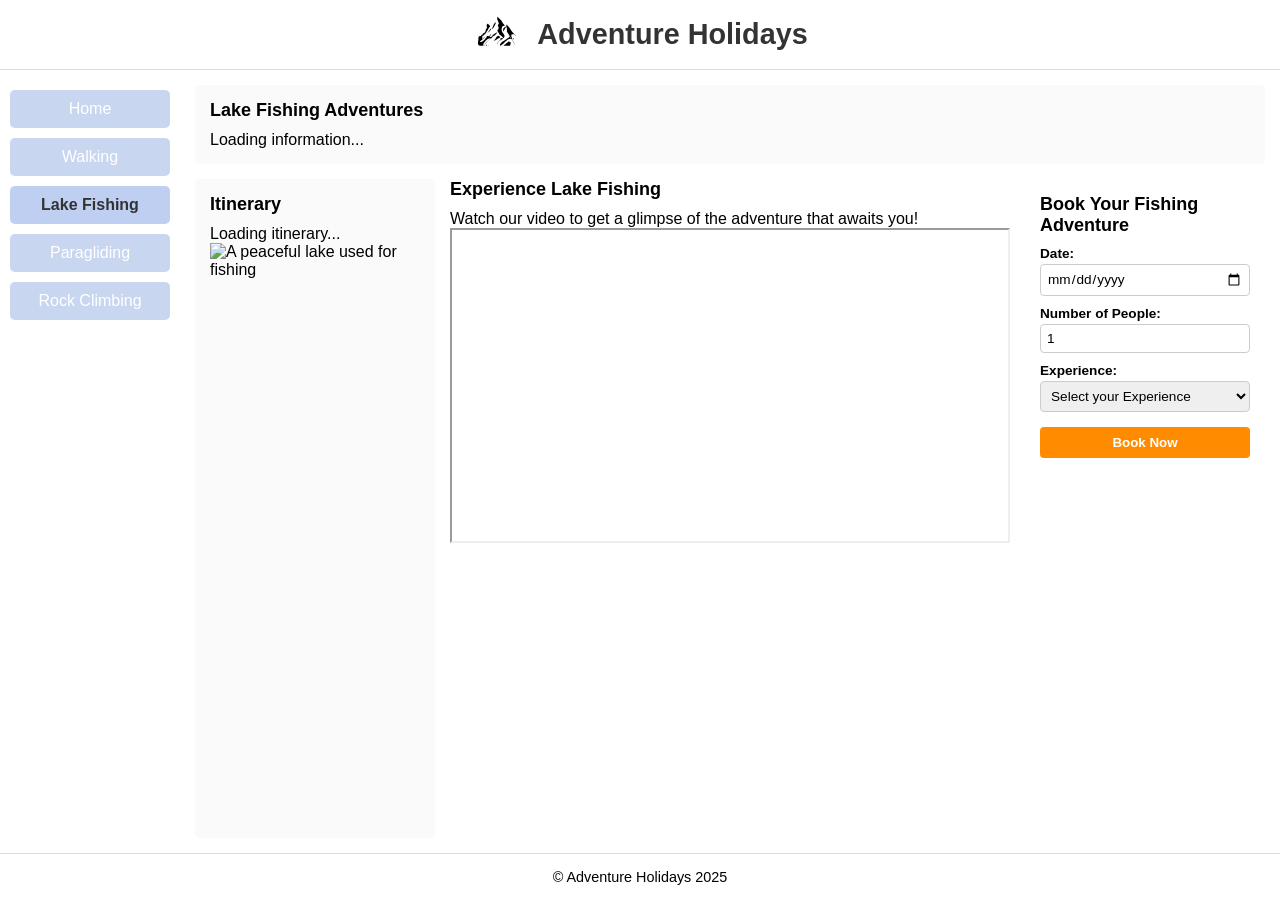
==== lakefishing.html @ 48bcb8c5 "Add files via upload" ====
<!DOCTYPE html>
<html lang="en">

<head>
    <meta charset="UTF-8">
    <meta name="viewport" content="width=device-width, initial-scale=1.0">
    <title>Lake Fishing</title>

    <!-- Stylesheets for layout and design -->
    <link rel="stylesheet" href="css/lakefishing.css">
    <link rel="stylesheet" href="css/_navigation.css">
    <link rel="stylesheet" href="css/_headerfooter.css">

    <link rel="icon" type="image/x-icon" href="Images/Logo.svg">  <!-- Favicon for the website -->

    <script src="js/lakefishing.js"></script> <!-- JS used for dynamic info loading -->
</head>

<body>
    <header>
        <div class="logo">
            <img src="Images/Logo.svg" alt="Adventure Holidays Logo">
        </div>
        <h1>Adventure Holidays</h1>
    </header>

    <main>
        <!-- Highlighting active page in nav using class -->
        <nav>
            <ul>
                <li><a href="index.html">Home</a></li>
                <li><a href="walking.html">Walking</a></li>
                <li><a href="lakefishing.html" class="active">Lake Fishing</a></li>
                <li><a href="paragliding.html">Paragliding</a></li>
                <li><a href="rockclimbing.html">Rock Climbing</a></li>
            </ul>
        </nav>

        <div class="content">

            <div class="info-box" id="info-container">
                <!-- Data gets populated from JS -->
                <h2>Lake Fishing Adventures</h2>
                <p>Loading information...</p>
            </div>

            <div class="itinerary" id="itinerary-container">
                <h2>Itinerary</h2>
                <div id="itinerary-content">Loading itinerary...</div>
                <img src="images/lakefishing.jpg" alt="A peaceful lake used for fishing" class="img">
            </div>

            <div class="videocontainer">
                <h2>Experience Lake Fishing</h2>
                <p>Watch our video to get a glimpse of the adventure that awaits you!</p>
                
                <iframe width="560" height="315"
                    src="https://www.youtube.com/embed/uoTXmN9a0bU?si=Y7zG4otjVojBnYuj&amp;controls=0"
                    title="Lake Fishing Video Preview"
                    allow="accelerometer; autoplay; clipboard-write; encrypted-media; gyroscope; picture-in-picture; web-share"
                    referrerpolicy="strict-origin-when-cross-origin" allowfullscreen>
                </iframe>
            </div>

            <div class="booking-option">
                <h2>Book Your Fishing Adventure</h2>

                <form id="booking-form">
                    <div class="form-group">
                        <label for="date">Date:</label>
                        <input type="date" id="date" name="date" required>
                    </div>

                    <div class="form-group">
                        <label for="people">Number of People:</label>
                        <input type="number" id="people" name="people" min="1" max="8" value="1" required>
                    </div>

                    <div class="form-group">
                        <label for="Level">Experience:</label>
                        <select id="Level" name="Level" required>
                            <option value="">Select your Experience</option>
                            <option value="Beginner">Beginner</option>
                            <option value="Intermediate">Intermediate</option>
                            <option value="Seasoned">Seasoned</option>
                            <option value="Experienced">Experienced</option>
                        </select>
                    </div>

                    
                    <button type="submit">Book Now</button>
                </form>

                <div id="availability">
                    <!-- Availability results show up here -->
                </div>
            </div>

        </div>
    </main>

    <footer>
        &copy; Adventure Holidays 2025
    </footer>
</body>

</html>
---- css/lakefishing.css ----
@font-face {
  font-family: "Sansita";
  src: url("Fonts/Sansita-Regular.ttf") format("truetype");
}
@font-face {
  font-family: "tiroBangla";
  src: url("Fonts/TiroBangla-regular.ttf") format("truetype");
}
* {
  margin: 0;
  padding: 0;
  box-sizing: border-box;
  font-family: "Sansita", Arial, sans-serif;
}

html, body {
  height: 100%;
  overflow: hidden;
}

body {
  background-color: #ffffff;
  display: flex;
  flex-direction: column;
}

main {
  flex: 1;
  display: flex;
  overflow: hidden;
}
main .content {
  flex: 1;
  display: grid;
  padding: 15px;
  gap: 15px;
  grid-template-columns: 1fr 1fr 1fr;
  grid-template-rows: auto 1fr;
  overflow: hidden;
}
main .content .info-box {
  grid-column: 1/4;
  grid-row: 1/2;
  background-color: #fafafa;
  padding: 15px;
  border-radius: 5px;
  overflow-y: auto;
}
main .content .itinerary {
  grid-column: 1/2;
  grid-row: 2/3;
  background-color: #fafafa;
  padding: 15px;
  border-radius: 5px;
  overflow-y: hidden;
}
main .content .booking-option {
  grid-column: 3/4;
  grid-row: 2/3;
  background-color: #ffffff;
  padding: 15px;
  border-radius: 5px;
  overflow-y: auto;
}
main .content h2 {
  font-size: 18px;
  margin-bottom: 10px;
}
main .content p {
  font-family: "tangla", sans-serif;
}
main .content .videocontainer {
  width: 100%;
  height: 100%;
  object-fit: cover;
}
main form {
  margin-top: 10px;
}
main form .form-group {
  margin-bottom: 10px;
}
main form label {
  display: block;
  margin-bottom: 3px;
  font-size: 0.85rem;
  font-weight: bold;
}
main form .img {
  max-width: 100%;
  max-height: 100%;
}
main form input, main form select {
  width: 100%;
  padding: 6px;
  font-size: 0.85rem;
  border: 1px solid #ccc;
  border-radius: 4px;
}
main form button {
  width: 100%;
  padding: 8px;
  background-color: #ff8c00;
  color: white;
  font-weight: bold;
  cursor: pointer;
  border: none;
  border-radius: 4px;
  margin-top: 5px;
}
main form button:hover {
  background-color: #c46d02;
}
---- css/_navigation.css ----
@font-face {
  font-family: "Sansita";
  src: url("Fonts/Sansita-Regular.ttf") format("truetype");
}

@font-face {
  font-family: "tiroBangla";
  src: url("Fonts/TiroBangla-regular.ttf") format("truetype");
}

@font-face {
  font-family: "Sansita";
  src: url("../fonts/Sansita-Regular.ttf") format("truetype");
}

nav {
  width: 180px;
  padding: 20px 10px;
  background-color: #ffffff;
}

nav ul {
  list-style: none;
}

nav ul li {
  margin-bottom: 10px;
}

nav ul li a {
  display: block;
  padding: 10px 15px;
  text-decoration: none;
  color: #ffffff;
  background-color: #C9D6F0;
  border-radius: 5px;
  transition: background-color 0.3s;
  text-align: center;
}

nav ul li a:hover {
  background-color: #becff1;
  color: #333333;
}

nav ul li a.active {
  background-color: #becff1;
  font-weight: bold;
  color: #333333;
}

@media (max-width: 768px) {
  main {
    flex-direction: column;
    overflow-y: auto;
  }

  nav {
    width: 100%;
    height: auto;
    padding: 5px;
  }

  nav ul {
    display: flex;
    flex-wrap: wrap;
    justify-content: center;
  }

  nav ul li {
    margin: 3px;
  }

  nav ul li a {
    padding: 6px 10px;
  }
}
---- css/_headerfooter.css ----
@font-face {
  font-family: "Sansita";
  src: url("Fonts/Sansita-Regular.ttf") format("truetype");
}

@font-face {
  font-family: "tiroBangla";
  src: url("Fonts/TiroBangla-regular.ttf") format("truetype");
}

footer {
  display: flex;
  justify-content: center;
  padding: 15px 40px;
  background-color: #ffffff;
  border-top: 1px solid #ddd;
  font-size: 0.9rem;
}

footer .copyright,
footer .contact {
  width: auto;
}

header {
  background-color: #ffffff;
  display: flex;
  align-items: center;
  justify-content: center;
  padding: 10px;
  border-bottom: 1px solid #ddd;
  height: 70px;
}

header .logo {
  margin-right: 15px;
}

header .logo img {
  height: 50px;
  width: auto;
}

header h1 {
  font-size: 1.8rem;
  color: #333333;
}
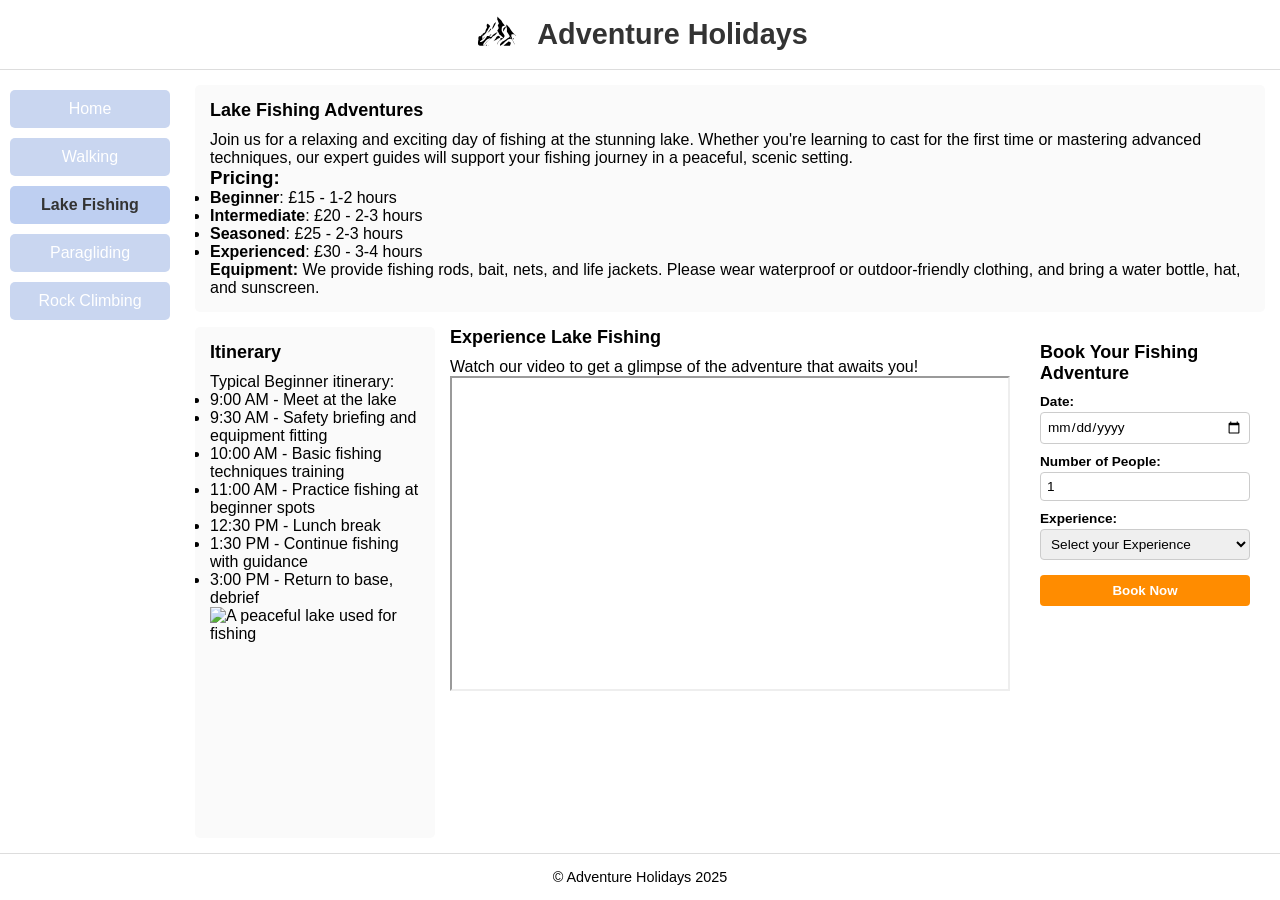
==== commit 94e70da9: "changed stuff" ====
--- a/lakefishing.html
+++ b/lakefishing.html
@@ -13,7 +13,7 @@
 
     <link rel="icon" type="image/x-icon" href="Images/Logo.svg">  <!-- Favicon for the website -->
 
-    <script src="js/lakefishing.js"></script> <!-- JS used for dynamic info loading -->
+    <script src="Js/lakefishing.js"></script> <!-- JS used for dynamic info loading -->
 </head>
 
 <body>
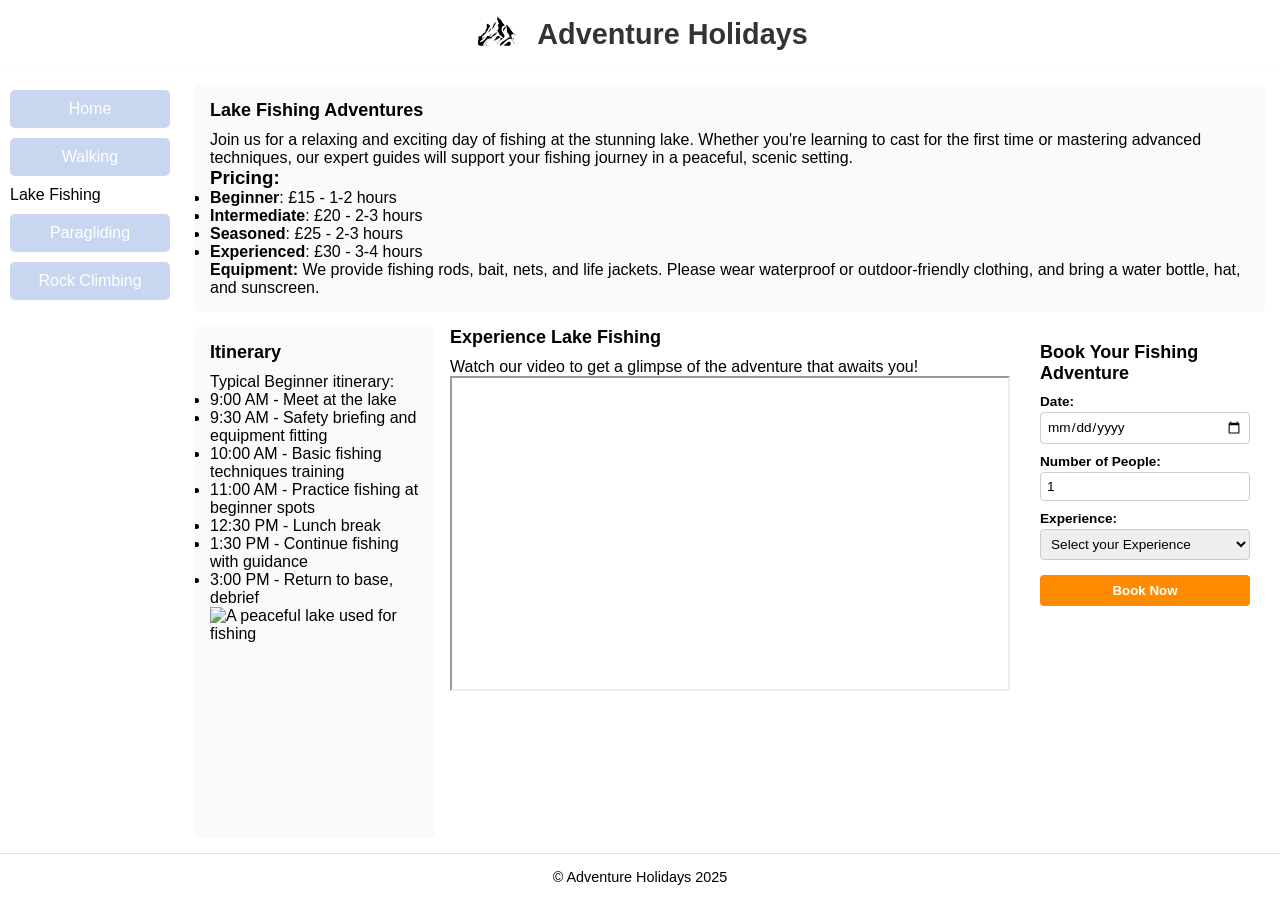
==== commit de0007c7: "fgdhjgfh" ====
--- a/lakefishing.html
+++ b/lakefishing.html
@@ -30,7 +30,7 @@
             <ul>
                 <li><a href="index.html">Home</a></li>
                 <li><a href="walking.html">Walking</a></li>
-                <li><a href="lakefishing.html" class="active">Lake Fishing</a></li>
+                <li><class="active" a href="lakefishing.html">Lake Fishing</a></li>
                 <li><a href="paragliding.html">Paragliding</a></li>
                 <li><a href="rockclimbing.html">Rock Climbing</a></li>
             </ul>
--- a/css/_navigation.css
+++ b/css/_navigation.css
@@ -2,31 +2,21 @@
   font-family: "Sansita";
   src: url("Fonts/Sansita-Regular.ttf") format("truetype");
 }
-
 @font-face {
   font-family: "tiroBangla";
   src: url("Fonts/TiroBangla-regular.ttf") format("truetype");
 }
-
-@font-face {
-  font-family: "Sansita";
-  src: url("../fonts/Sansita-Regular.ttf") format("truetype");
-}
-
 nav {
   width: 180px;
   padding: 20px 10px;
   background-color: #ffffff;
 }
-
 nav ul {
   list-style: none;
 }
-
 nav ul li {
   margin-bottom: 10px;
 }
-
 nav ul li a {
   display: block;
   padding: 10px 15px;
@@ -37,41 +27,12 @@
   transition: background-color 0.3s;
   text-align: center;
 }
-
 nav ul li a:hover {
   background-color: #becff1;
   color: #333333;
 }
-
 nav ul li a.active {
   background-color: #becff1;
   font-weight: bold;
   color: #333333;
-}
-
-@media (max-width: 768px) {
-  main {
-    flex-direction: column;
-    overflow-y: auto;
-  }
-
-  nav {
-    width: 100%;
-    height: auto;
-    padding: 5px;
-  }
-
-  nav ul {
-    display: flex;
-    flex-wrap: wrap;
-    justify-content: center;
-  }
-
-  nav ul li {
-    margin: 3px;
-  }
-
-  nav ul li a {
-    padding: 6px 10px;
-  }
 }
--- a/css/_headerfooter.css
+++ b/css/_headerfooter.css
@@ -2,24 +2,17 @@
   font-family: "Sansita";
   src: url("Fonts/Sansita-Regular.ttf") format("truetype");
 }
-
 @font-face {
   font-family: "tiroBangla";
   src: url("Fonts/TiroBangla-regular.ttf") format("truetype");
 }
-
 footer {
-  display: flex;
   justify-content: center;
   padding: 15px 40px;
   background-color: #ffffff;
   border-top: 1px solid #ddd;
   font-size: 0.9rem;
-}
-
-footer .copyright,
-footer .contact {
-  width: auto;
+  text-align: center;
 }
 
 header {
@@ -28,19 +21,16 @@
   align-items: center;
   justify-content: center;
   padding: 10px;
-  border-bottom: 1px solid #ddd;
+  border-bottom: 1px solid #fafafa;
   height: 70px;
 }
-
 header .logo {
   margin-right: 15px;
 }
-
 header .logo img {
   height: 50px;
   width: auto;
 }
-
 header h1 {
   font-size: 1.8rem;
   color: #333333;
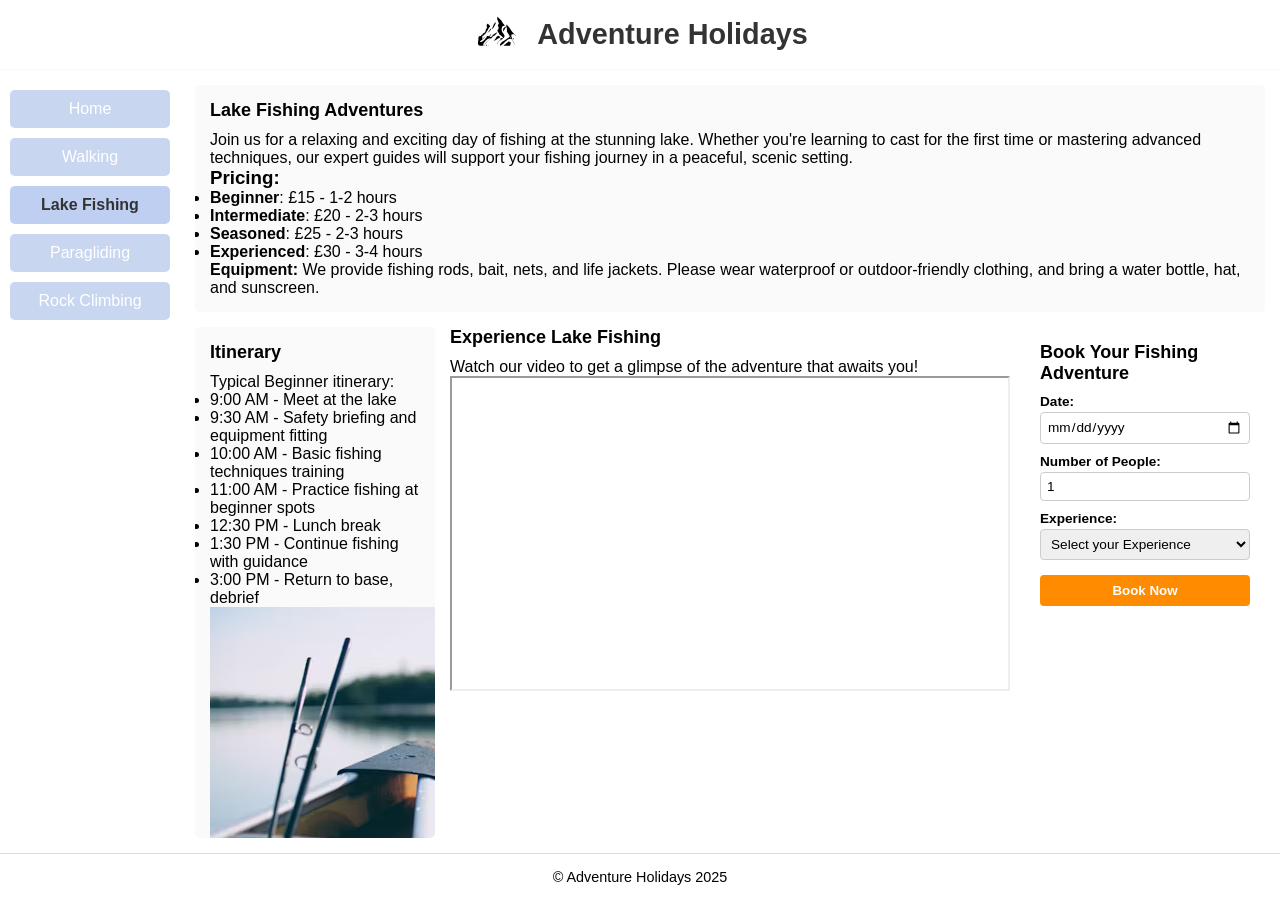
==== commit 88ad552c: "yup please work now" ====
--- a/lakefishing.html
+++ b/lakefishing.html
@@ -8,8 +8,8 @@
 
     <!-- Stylesheets for layout and design -->
     <link rel="stylesheet" href="css/lakefishing.css">
-    <link rel="stylesheet" href="css/_navigation.css">
-    <link rel="stylesheet" href="css/_headerfooter.css">
+    <link rel="stylesheet" href="css/navigation.css">
+    <link rel="stylesheet" href="css/headerfooter.css">
 
     <link rel="icon" type="image/x-icon" href="Images/Logo.svg">  <!-- Favicon for the website -->
 
@@ -30,7 +30,7 @@
             <ul>
                 <li><a href="index.html">Home</a></li>
                 <li><a href="walking.html">Walking</a></li>
-                <li><class="active" a href="lakefishing.html">Lake Fishing</a></li>
+                <li><a href="lakefishing.html" class="active" >Lake Fishing</a></li>
                 <li><a href="paragliding.html">Paragliding</a></li>
                 <li><a href="rockclimbing.html">Rock Climbing</a></li>
             </ul>
@@ -47,7 +47,7 @@
             <div class="itinerary" id="itinerary-container">
                 <h2>Itinerary</h2>
                 <div id="itinerary-content">Loading itinerary...</div>
-                <img src="images/lakefishing.jpg" alt="A peaceful lake used for fishing" class="img">
+                <img src="Images/lakefishing.jpg" alt="A peaceful lake used for fishing" class="img">
             </div>
 
             <div class="videocontainer">
--- a/css/navigation.css
+++ b/css/navigation.css
@@ -0,0 +1,38 @@
+@font-face {
+  font-family: "Sansita";
+  src: url("Fonts/Sansita-Regular.ttf") format("truetype");
+}
+@font-face {
+  font-family: "tiroBangla";
+  src: url("Fonts/TiroBangla-regular.ttf") format("truetype");
+}
+nav {
+  width: 180px;
+  padding: 20px 10px;
+  background-color: #ffffff;
+}
+nav ul {
+  list-style: none;
+}
+nav ul li {
+  margin-bottom: 10px;
+}
+nav ul li a {
+  display: block;
+  padding: 10px 15px;
+  text-decoration: none;
+  color: #ffffff;
+  background-color: #C9D6F0;
+  border-radius: 5px;
+  transition: background-color 0.3s;
+  text-align: center;
+}
+nav ul li a:hover {
+  background-color: #becff1;
+  color: #333333;
+}
+nav ul li a.active {
+  background-color: #becff1;
+  font-weight: bold;
+  color: #333333;
+}
--- a/css/headerfooter.css
+++ b/css/headerfooter.css
@@ -0,0 +1,37 @@
+@font-face {
+  font-family: "Sansita";
+  src: url("Fonts/Sansita-Regular.ttf") format("truetype");
+}
+@font-face {
+  font-family: "tiroBangla";
+  src: url("Fonts/TiroBangla-regular.ttf") format("truetype");
+}
+footer {
+  justify-content: center;
+  padding: 15px 40px;
+  background-color: #ffffff;
+  border-top: 1px solid #ddd;
+  font-size: 0.9rem;
+  text-align: center;
+}
+
+header {
+  background-color: #ffffff;
+  display: flex;
+  align-items: center;
+  justify-content: center;
+  padding: 10px;
+  border-bottom: 1px solid #fafafa;
+  height: 70px;
+}
+header .logo {
+  margin-right: 15px;
+}
+header .logo img {
+  height: 50px;
+  width: auto;
+}
+header h1 {
+  font-size: 1.8rem;
+  color: #333333;
+}
